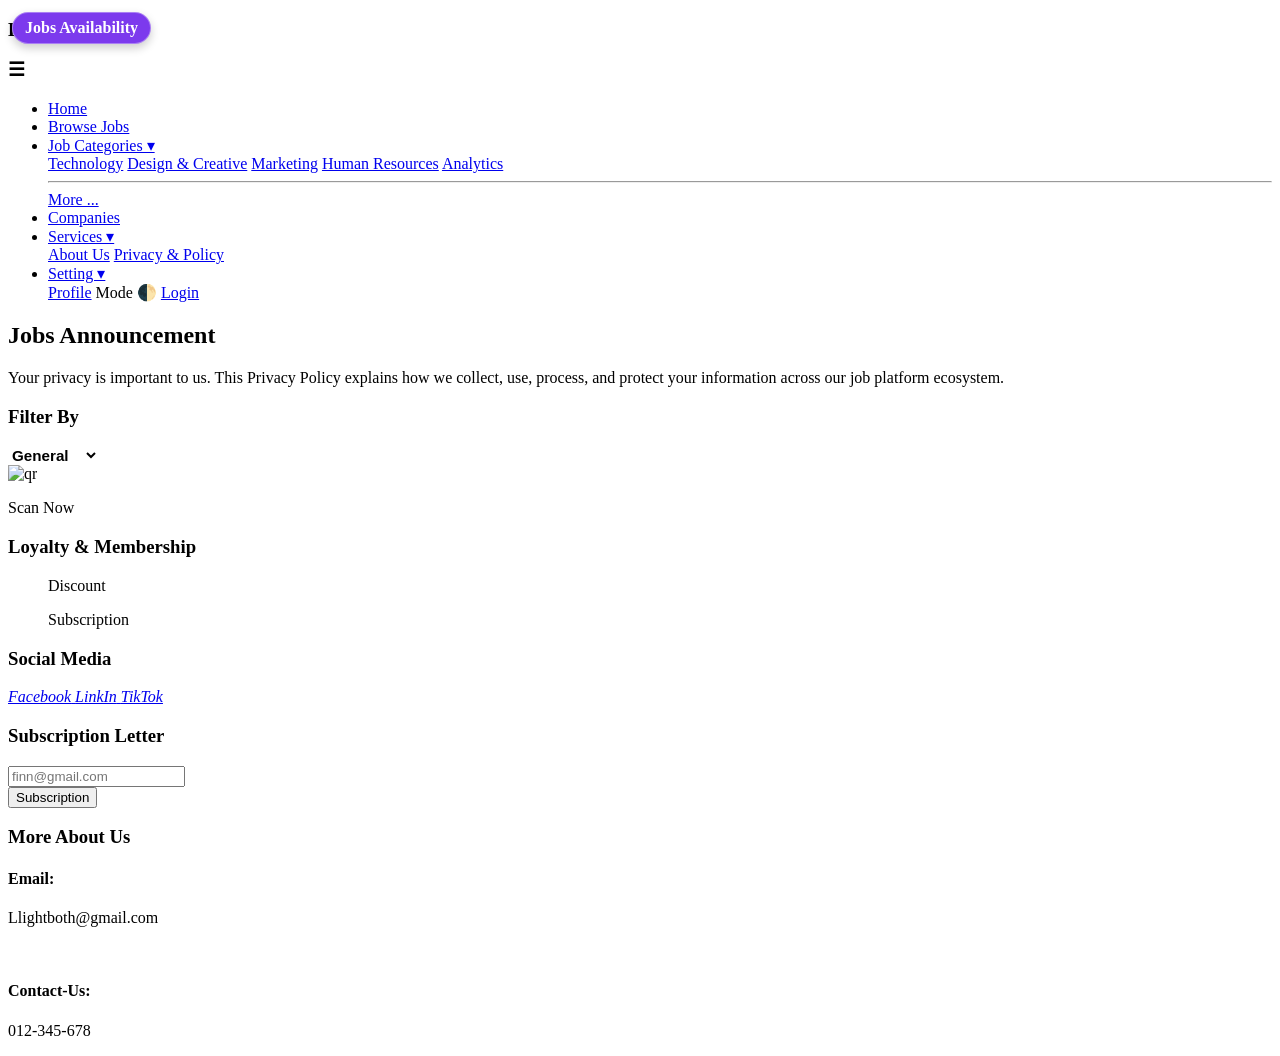
==== Component/page/client/jobs.html @ 486c3d58 "Add Image and profile features" ====
<!DOCTYPE html>
<html lang="en" theme-mode="light">
<head>
  <meta charset="UTF-8">
  <meta name="viewport" content="width=device-width, initial-scale=1.0">
  <title>Browse Jobs</title>
  <link rel="stylesheet" href="../../../Assets/css/style.css">
  <link rel="stylesheet" href="../../../Assets/css/client/job.css">
  <link rel="stylesheet" href="../../../Assets/css/client/privacy.css">
</head>
<body>

    <!-- Header Content -->
    <header class="header">
        <!-- Your navigation code can load or sit here safely -->
    </header>

    <!-- Main Content Context -->
    <main class="main-content py-4">
        <!-- Hero Section using your badge and layout principles -->
        <div>
            <section class="legal-hero my-4">
            <span class="badge badge--remote">Jobs Availability</span>
            <h1 class="text-heading">Jobs Announcement</h1>
            <p class="text-muted">
                Your privacy is important to us. This Privacy Policy explains how we collect, use, process, and protect your information across our job platform ecosystem.
            </p>
            </section>
        </div>

        <div class="flex-between">
            <h3>Filter By</h3>
            <div class="card">
                <select name="filter" class="filter" id="job-filter" style="background: transparent; border: none; outline: none;font-size: 0.95rem; font-weight: 600; cursor: pointer;">
                    <option value="general">General</option>
                    <option value="fulltime">Full-Time</option>
                    <option value="parttime">Part-Time</option>
                    <option value="remote">Remote</option>
                    <option value="freelance">Freelance</option>
                    <option value="contract">Contract</option>
                </select>
            </div>
        </div>
        <!-- All Jobs Grid -->
        <section class="job-grid py-4" id="jobs">
            <!--Jobs Informations -->
        </section>

    </main>

    <!-- Footer Content -->
    <footer class="footer-content"></footer>

    <!-- Script Elements -->
    <!-- Load Header/Navigation and Footer -->
    <script src="../../layout/client_layout.js"></script>
    <script src="../../../Assets/js/mode.js"></script>
    <script src="../../../Assets/js/jobs.js"></script>
</body>
</html>
---- Assets/css/client/job.css ----
.card_header {
    position: relative;
    height: 200px;
    overflow: hidden;
    border-radius: 12px 12px 0 0;
}

.card-image {
    width: 100%;
    height: 100%;
    object-fit: cover;
    display: block;
}

.badge {
    position: absolute;
    top: 12px;
    left: 12px;
    z-index: 2;

    padding: 6px 12px;
    border-radius: 999px;

    background: rgba(255, 255, 255, 0.2);
    color: #fff;
    backdrop-filter: blur(8px);
    -webkit-backdrop-filter: blur(8px);

    border: 1px solid rgba(255, 255, 255, 0.35);
    font-weight: 700;
    box-shadow: 0 4px 10px rgba(0, 0, 0, 0.2);
}
.badge--fulltime {
    background: #2563eb; /* Blue */
}

.badge--parttime {
    background: #16a34a; /* Green */
}

.badge--remote {
    background: #7c3aed; /* Purple */
}

.badge--contract {
    background: #ea580c; /* Orange */
}

.badge--freelance {
    background: #dc2626; /* Red */
}

.category {
    position: absolute;
    top: 12px;
    right: 12px;
    z-index: 2;

    background: rgba(0, 0, 0, 0.6);
    color: #fff;
    padding: 4px 10px;
    border-radius: 20px;
    font-size: 0.8rem;
}
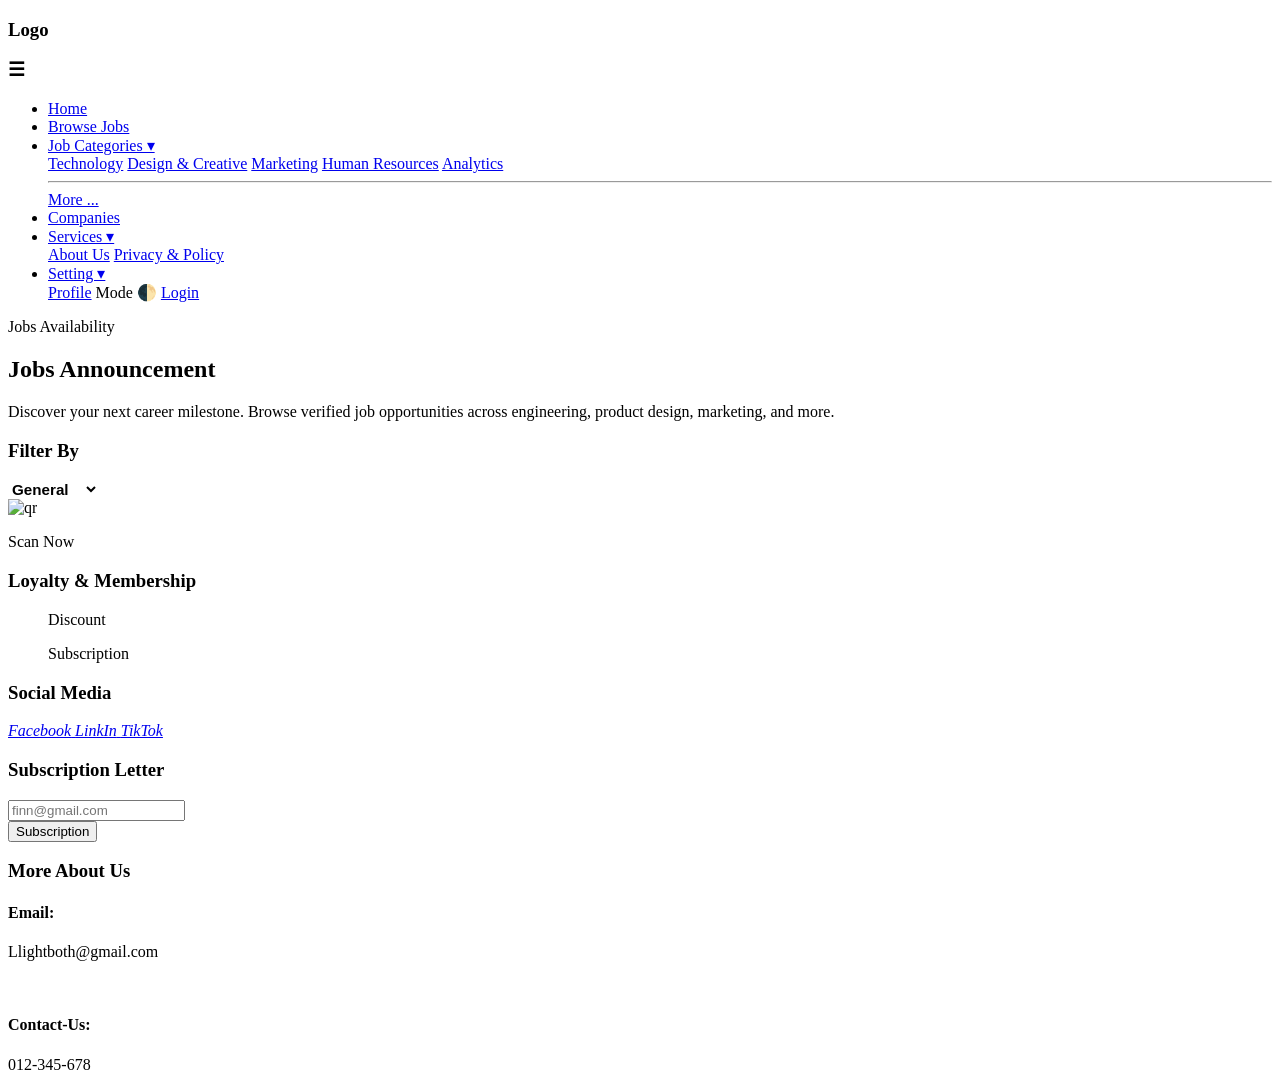
==== commit 47f50101: "add new feature" ====
--- a/Component/page/client/jobs.html
+++ b/Component/page/client/jobs.html
@@ -5,7 +5,6 @@
   <meta name="viewport" content="width=device-width, initial-scale=1.0">
   <title>Browse Jobs</title>
   <link rel="stylesheet" href="../../../Assets/css/style.css">
-  <link rel="stylesheet" href="../../../Assets/css/client/job.css">
   <link rel="stylesheet" href="../../../Assets/css/client/privacy.css">
 </head>
 <body>
@@ -23,7 +22,7 @@
             <span class="badge badge--remote">Jobs Availability</span>
             <h1 class="text-heading">Jobs Announcement</h1>
             <p class="text-muted">
-                Your privacy is important to us. This Privacy Policy explains how we collect, use, process, and protect your information across our job platform ecosystem.
+                Discover your next career milestone. Browse verified job opportunities across engineering, product design, marketing, and more.
             </p>
             </section>
         </div>
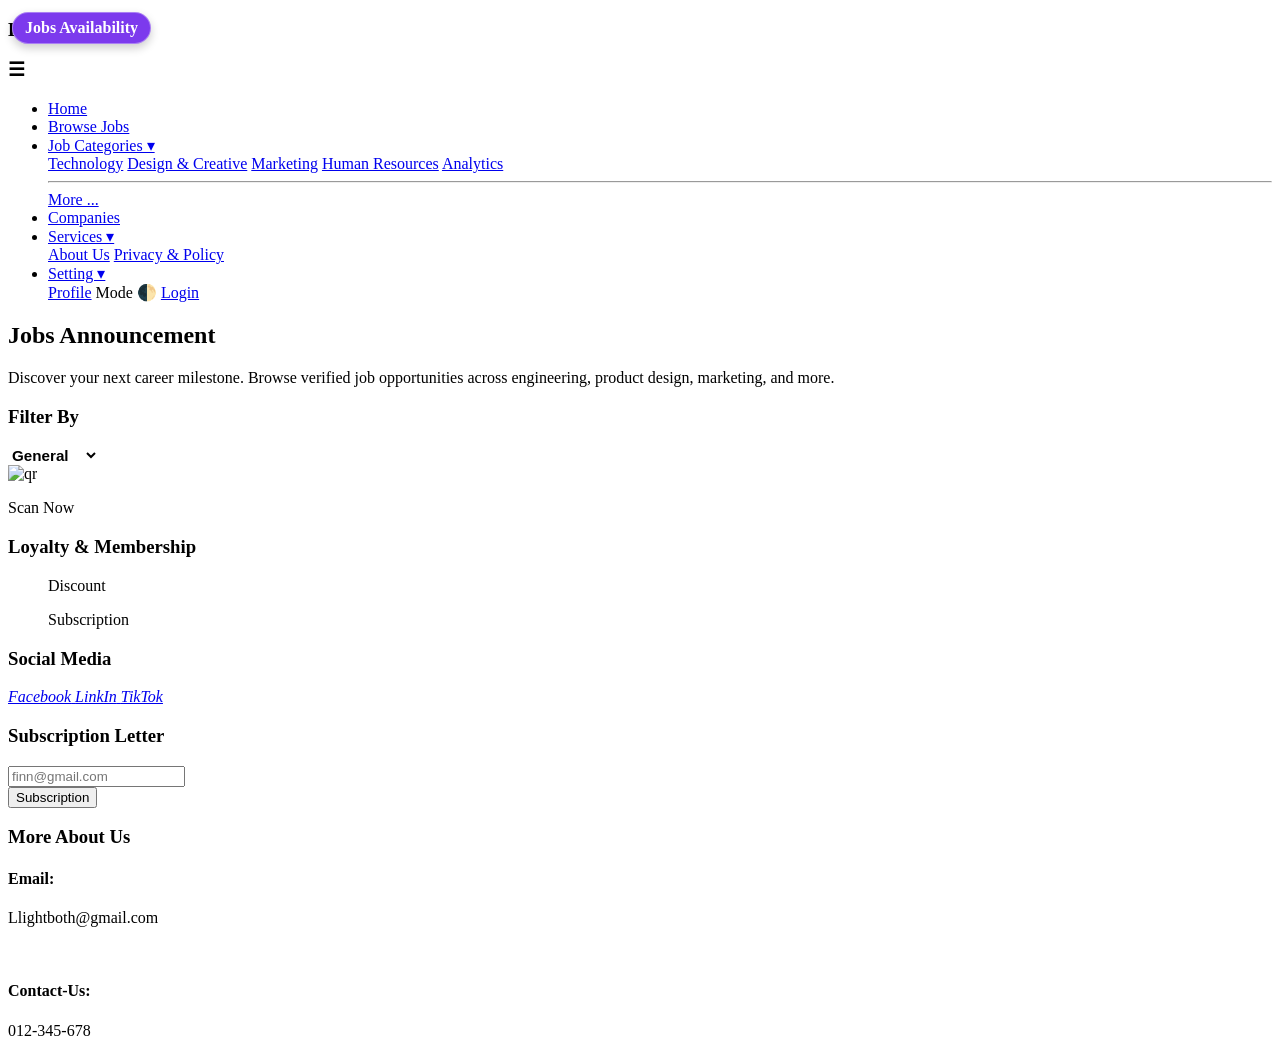
==== commit b263a2a2: "Resolve merge conflicts" ====
--- a/Component/page/client/jobs.html
+++ b/Component/page/client/jobs.html
@@ -5,6 +5,7 @@
   <meta name="viewport" content="width=device-width, initial-scale=1.0">
   <title>Browse Jobs</title>
   <link rel="stylesheet" href="../../../Assets/css/style.css">
+  <link rel="stylesheet" href="../../../Assets/css/client/job.css">
   <link rel="stylesheet" href="../../../Assets/css/client/privacy.css">
 </head>
 <body>
--- a/Assets/css/client/job.css
+++ b/Assets/css/client/job.css
@@ -0,0 +1,64 @@
+.card_header {
+    position: relative;
+    height: 200px;
+    overflow: hidden;
+    border-radius: 12px 12px 0 0;
+}
+
+.card-image {
+    width: 100%;
+    height: 100%;
+    object-fit: cover;
+    display: block;
+}
+
+.badge {
+    position: absolute;
+    top: 12px;
+    left: 12px;
+    z-index: 2;
+
+    padding: 6px 12px;
+    border-radius: 999px;
+
+    background: rgba(255, 255, 255, 0.2);
+    color: #fff;
+    backdrop-filter: blur(8px);
+    -webkit-backdrop-filter: blur(8px);
+
+    border: 1px solid rgba(255, 255, 255, 0.35);
+    font-weight: 700;
+    box-shadow: 0 4px 10px rgba(0, 0, 0, 0.2);
+}
+.badge--fulltime {
+    background: #2563eb; /* Blue */
+}
+
+.badge--parttime {
+    background: #16a34a; /* Green */
+}
+
+.badge--remote {
+    background: #7c3aed; /* Purple */
+}
+
+.badge--contract {
+    background: #ea580c; /* Orange */
+}
+
+.badge--freelance {
+    background: #dc2626; /* Red */
+}
+
+.category {
+    position: absolute;
+    top: 12px;
+    right: 12px;
+    z-index: 2;
+
+    background: rgba(0, 0, 0, 0.6);
+    color: #fff;
+    padding: 4px 10px;
+    border-radius: 20px;
+    font-size: 0.8rem;
+}
